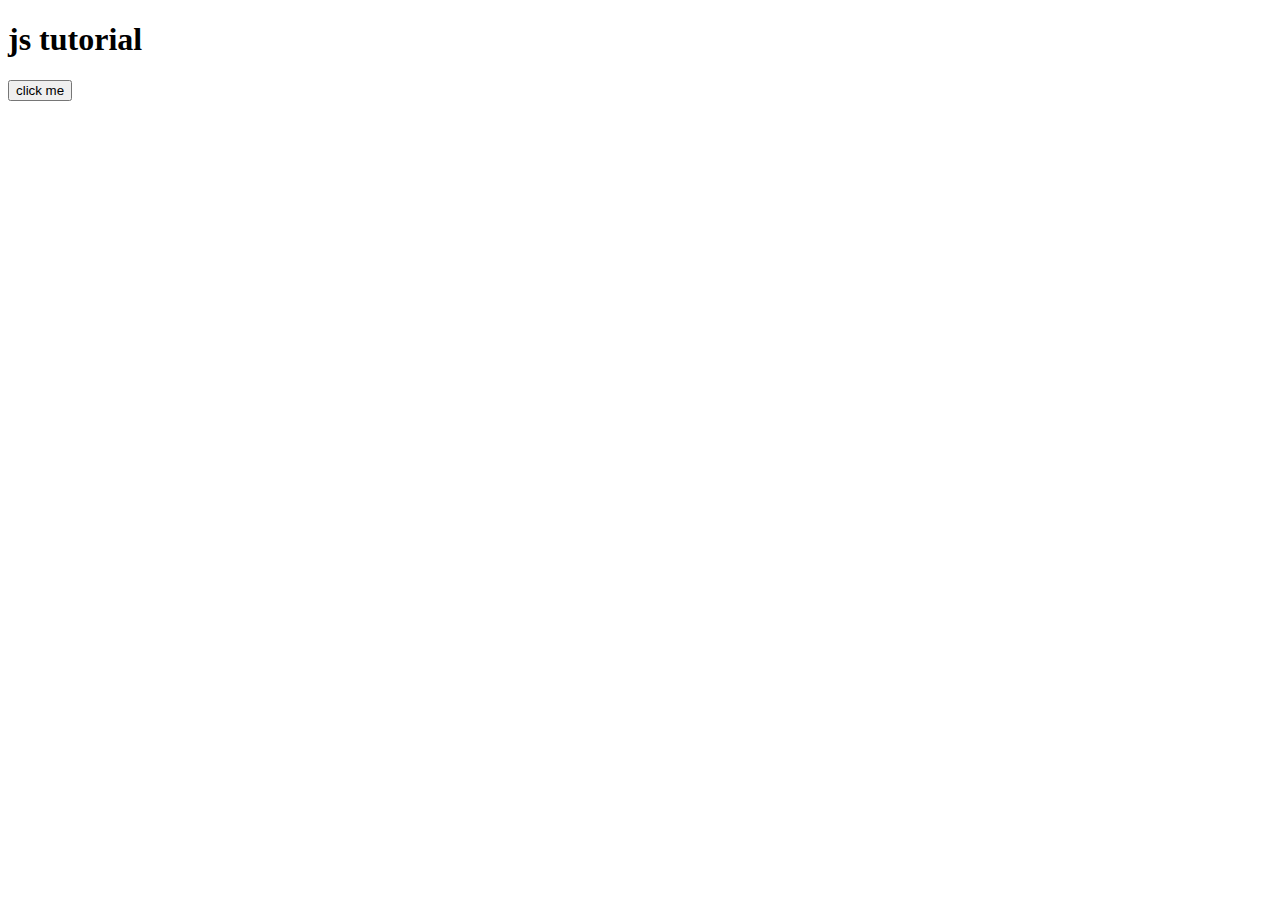
==== code_with_harry_tutorial/index.html @ 59d25e3d "tutorial learning" ====
<!DOCTYPE html>
<html lang="en">
<head>
    <meta charset="UTF-8">
    <meta http-equiv="X-UA-Compatible" content="IE=edge">
    <meta name="viewport" content="width=device-width, initial-scale=1.0">
    <title>js tutorial</title>
</head>
<body>
    <h1>js tutorial</h1>
    <div class="container" id="ak">
        <button id="clickme">
            click me
        </button>
    </div>

    <script src="script.js">
    </script>
</body>
    
</html>
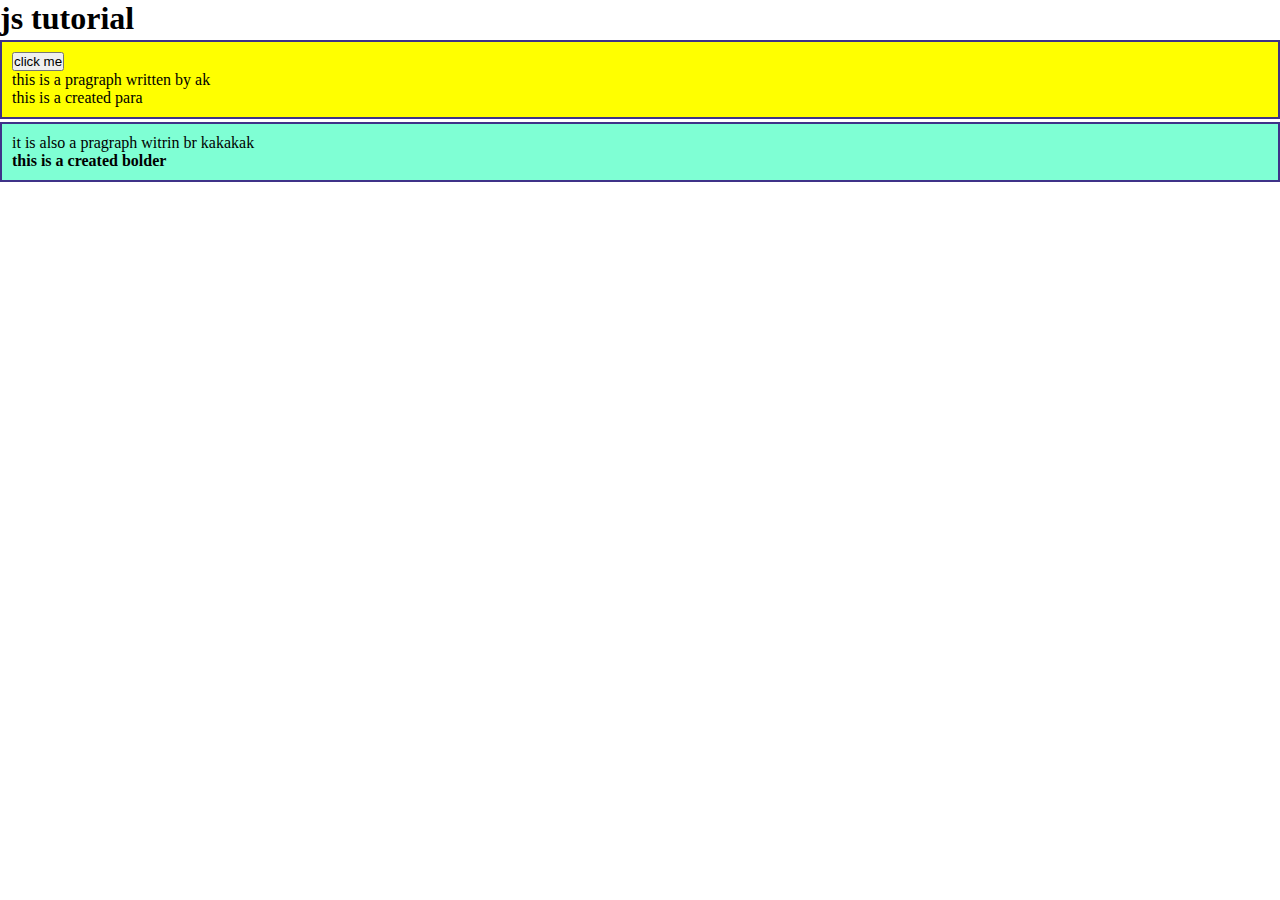
==== commit d7570548: "tutorial" ====
--- a/code_with_harry_tutorial/index.html
+++ b/code_with_harry_tutorial/index.html
@@ -5,14 +5,25 @@
     <meta http-equiv="X-UA-Compatible" content="IE=edge">
     <meta name="viewport" content="width=device-width, initial-scale=1.0">
     <title>js tutorial</title>
+    <link rel="stylesheet" href="style.css">
+    <link rel="shortcut icon" href="favicon.ico" type="image/x-icon">
 </head>
 <body>
     <h1>js tutorial</h1>
     <div class="container" id="ak">
-        <button id="clickme">
+        <button id="clickme" onclick="clicked()" >
             click me
         </button>
+        <br>
+        <p >this is a pragraph written by ak</p>
     </div>
+
+<div class="container">
+    <p>
+        it is also a pragraph witrin br kakakak
+    </p>
+</div>
+
 
     <script src="script.js">
     </script>
--- a/code_with_harry_tutorial/style.css
+++ b/code_with_harry_tutorial/style.css
@@ -0,0 +1,28 @@
+
+*{
+margin: 0;
+padding: 0;
+}
+
+
+
+
+
+.container{
+border:2px solid rgb(63, 50, 136);
+margin: 3px 0;
+padding: 10px;
+background-color: aqua;
+
+}
+
+.bg-primary{
+    background-color: aquamarine;
+
+}
+
+.text-highlight{
+    color: rgb(241, 8, 101);
+    font-weight: bold;
+    font-family:fantasy ; 
+}